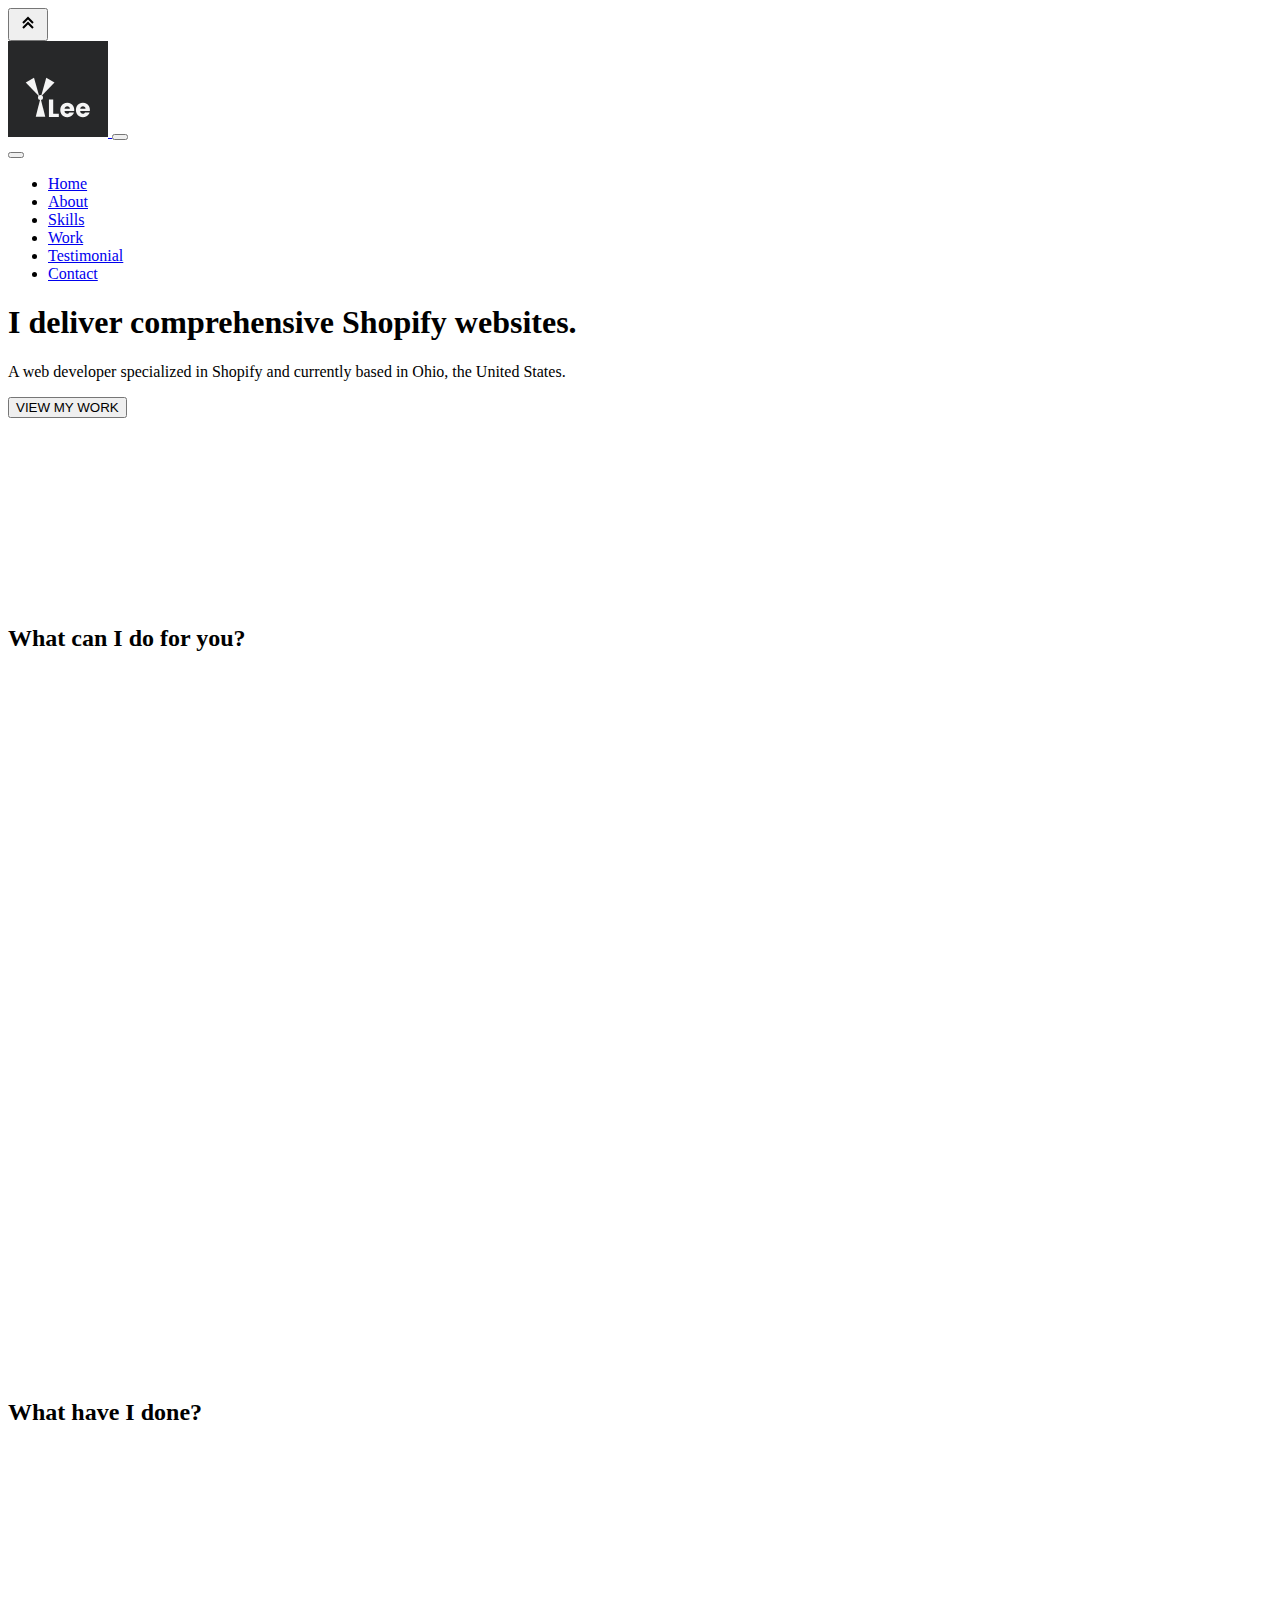
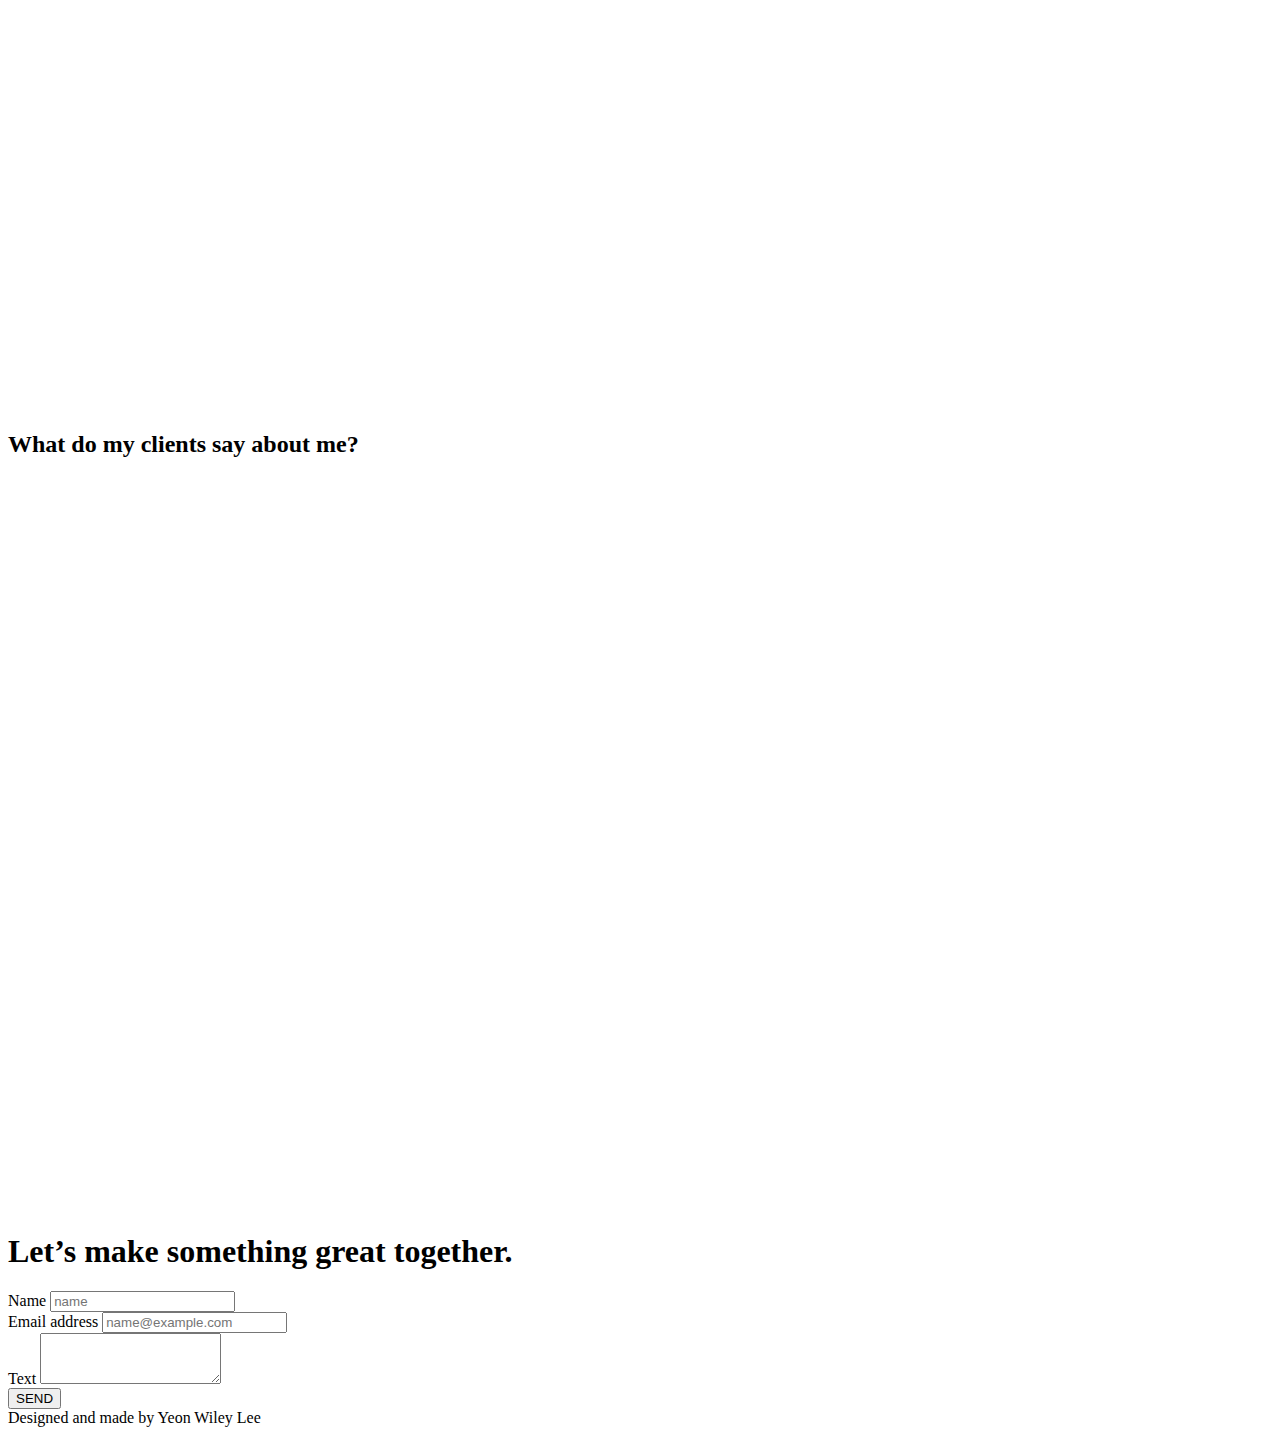
==== index.html @ bd021f79 "changed url for logo buttons in k beauty uk and true blue designs. Also changed css and javascript c" ====
<!doctype html>
<html lang="en">
<head>
<meta charset="utf-8">
<meta name="viewport" content="width=device-width, initial-scale=1">
<title>Ylee's Portfolio</title>
<link href="https://cdn.jsdelivr.net/npm/bootstrap@5.2.0/dist/css/bootstrap.min.css" rel="stylesheet" integrity="sha384-gH2yIJqKdNHPEq0n4Mqa/HGKIhSkIHeL5AyhkYV8i59U5AR6csBvApHHNl/vI1Bx" crossorigin="anonymous">
<link href="https://unpkg.com/aos@2.3.1/dist/aos.css" rel="stylesheet">
<link rel="stylesheet" href="style.css">
</head>
<body>
  <button class="top-button" id="myBtn" title="Go to top">
    <svg class="" width="24" height="24" viewBox="0 0 24 24" fill="none" xmlns="http://www.w3.org/2000/svg">
    <path d="M6.29297 11.2929L7.70697 12.7069L12 8.41394L16.293 12.7069L17.707 11.2929L12 5.58594L6.29297 11.2929Z" fill="black"/>
    <path d="M6.29297 16.2929L7.70697 17.7069L12 13.4139L16.293 17.7069L17.707 16.2929L12 10.5859L6.29297 16.2929Z" fill="black"/>
    </svg>
  </button>
  <nav class="navbar navbar-expand-lg fixed-top" id="navbar">
    <div class="container nav-container">
      <a class="navbar-brand" href="index.html">
        <svg width="100" height="96" viewBox="0 0 100 96" fill="none" xmlns="http://www.w3.org/2000/svg">
        <rect width="100" height="96" fill="#272829"/>
        <path d="M45.2127 72.7H50.8127V76H40.9377V58.45H45.2127V72.7ZM66.2518 68.8C66.2518 69.2 66.2268 69.6167 66.1768 70.05H56.5018C56.5684 70.9167 56.8434 71.5833 57.3268 72.05C57.8268 72.5 58.4351 72.725 59.1518 72.725C60.2184 72.725 60.9601 72.275 61.3768 71.375H65.9268C65.6934 72.2917 65.2684 73.1167 64.6518 73.85C64.0518 74.5833 63.2934 75.1583 62.3768 75.575C61.4601 75.9917 60.4351 76.2 59.3018 76.2C57.9351 76.2 56.7184 75.9083 55.6518 75.325C54.5851 74.7417 53.7518 73.9083 53.1518 72.825C52.5518 71.7417 52.2518 70.475 52.2518 69.025C52.2518 67.575 52.5434 66.3083 53.1268 65.225C53.7268 64.1417 54.5601 63.3083 55.6268 62.725C56.6934 62.1417 57.9184 61.85 59.3018 61.85C60.6518 61.85 61.8518 62.1333 62.9018 62.7C63.9518 63.2667 64.7684 64.075 65.3518 65.125C65.9518 66.175 66.2518 67.4 66.2518 68.8ZM61.8768 67.675C61.8768 66.9417 61.6268 66.3583 61.1268 65.925C60.6268 65.4917 60.0018 65.275 59.2518 65.275C58.5351 65.275 57.9268 65.4833 57.4268 65.9C56.9434 66.3167 56.6434 66.9083 56.5268 67.675H61.8768ZM81.907 68.8C81.907 69.2 81.882 69.6167 81.832 70.05H72.157C72.2237 70.9167 72.4987 71.5833 72.982 72.05C73.482 72.5 74.0904 72.725 74.807 72.725C75.8737 72.725 76.6154 72.275 77.032 71.375H81.582C81.3487 72.2917 80.9237 73.1167 80.307 73.85C79.707 74.5833 78.9487 75.1583 78.032 75.575C77.1154 75.9917 76.0904 76.2 74.957 76.2C73.5904 76.2 72.3737 75.9083 71.307 75.325C70.2404 74.7417 69.407 73.9083 68.807 72.825C68.207 71.7417 67.907 70.475 67.907 69.025C67.907 67.575 68.1987 66.3083 68.782 65.225C69.382 64.1417 70.2154 63.3083 71.282 62.725C72.3487 62.1417 73.5737 61.85 74.957 61.85C76.307 61.85 77.507 62.1333 78.557 62.7C79.607 63.2667 80.4237 64.075 81.007 65.125C81.607 66.175 81.907 67.4 81.907 68.8ZM77.532 67.675C77.532 66.9417 77.282 66.3583 76.782 65.925C76.282 65.4917 75.657 65.275 74.907 65.275C74.1904 65.275 73.582 65.4833 73.082 65.9C72.5987 66.3167 72.2987 66.9083 72.182 67.675H77.532Z" fill="#F5F5F5"/>
        <path d="M31.2632 55.4006L17.7632 41.5442L26.0132 36.7811L31.2632 55.4006Z" fill="#F5F5F5"/>
        <path d="M33.0064 55.4334L38.2564 36.8139L46.5064 41.577L33.0064 55.4334Z" fill="#F5F5F5"/>
        <path d="M32.5 57L37.2631 75.75H27.7369L32.5 57Z" fill="#F5F5F5"/>
        <circle cx="32.5" cy="56.5" r="2.5" fill="#F5F5F5"/>
        </svg>
      </a>
      <button class="navbar-toggler" type="button" data-bs-toggle="offcanvas" data-bs-target="#offcanvasNavbar" aria-controls="offcanvasNavbar">
        <span class="navbar-toggler-icon"></span>
      </button>
      <div class="offcanvas offcanvas-end" tabindex="-1" id="offcanvasNavbar" aria-labelledby="offcanvasNavbarLabel">
        <div class="offcanvas-header">
          <button type="button" class="btn-close" data-bs-dismiss="offcanvas" aria-label="Close"></button>
        </div>
        <div class="offcanvas-body">
          <ul class="navbar-nav ps-5 ps-lg-3 fs-5">
            <li class="nav-item">
              <a class="nav-link" aria-current="page" href="#">Home</a>
            </li>
            <li class="nav-item">
              <a class="nav-link" href="#about">About</a>
            </li>
            <li class="nav-item">
              <a class="nav-link" href="#skills">Skills</a>
            </li>
            <li class="nav-item">
              <a class="nav-link" href="#work">Work</a>
            </li>
            <li class="nav-item">
              <a class="nav-link" href="#testimonial">Testimonial</a>
            </li>
            <li class="nav-item">
              <a class="nav-link" href="#contact">Contact</a>
            </li>
          </ul>
        </div>
      </div>
    </div>
  </nav>
  <div class="px-4 hero-section">
    <div class="container d-lg-flex flex-column justify-content-center py-5  hero-text-container">
      <div class="row"  >
        <h1 class="hero-heading display-5">I deliver comprehensive Shopify websites.</h1>
      </div>
      <div class="row" >
        <div class="pt-3">
          <p class="mb-4 h4">A web developer specialized in Shopify and currently based in Ohio, the United States.
          </p>
          <button type="button" class="mt-4 btn btn-dark px-4 py-2">VIEW MY WORK</button>
        </div>
      </div>
    </div>
  </div>
  
  <div class="container-sm mt-sm-5" id="about" data-aos="fade-up" data-aos-duration="2000">
    <div class="row row-cols-md-1">
      <div class="col-md-8 mx-md-auto col-lg-4 about-heading p-5 p-lg-1 " >
        <h2 class="text-center d-lg-none display-4 ">Who am I?</h2>
        <img src="main-images/my-photo.png" class="img-fluid p-md-5" alt="myphoto">
      </div>
      <div class="col-md-8 mx-md-auto col-lg-8">
        <div class="d-none d-lg-flex justify-content-end">
          <h2 class="display-4 px-lg-5 about-heading py-3" >Who am I?</h2>  
        </div>
         <div class="d-lg-flex justify-content-lg-center align-items-lg-center mt-lg-5"> 
          <p class="p-4 text-lg-end about-text fs-5">I am a web developer with bachelor's degree in computer science. While I was studying computer science, I fell in love with web development, especially front end development. That passion also led me to learn the Shopify platform. Now I help people with their Shopify stores and websites. During my free time, I like to study web design, too!
          </p>
         </div>
      </div>
    </div>
  </div>
 
  <div class="container-lg mt-5 pt-5 skills-title-container d-lg-flex" id="skills" >
    <h2 class="text-center text-lg-start py-3 px-lg-5 skills-heading display-4">What can I do for you?</h2>
  </div>

 <div class="container mt-5 skills-section" data-aos="fade-up" data-aos-duration="2000"> 
  <div class="row row-cols-1 row-cols-lg-3 gy-3 gx-lg-4">
    <div class="col-md-8 mx-md-auto" >
      <div class="border">
        <div class="skills-icon text-center pt-3">
          <svg width="145" height="145" viewBox="0 0 145 145" fill="none" xmlns="http://www.w3.org/2000/svg">
            <path d="M87.6902 144.905L127 136.372C127 136.372 112.82 40.222 112.704 39.5852C112.587 38.9559 112.075 38.5314 111.549 38.5314C111.023 38.5314 101.037 37.7922 101.037 37.7922C101.037 37.7922 94.1042 30.847 93.2641 30.1079C93.0669 29.8956 92.8477 29.7932 92.6359 29.6834L87.6902 144.905ZM90.9483 29.4785C90.8315 29.4785 90.6342 29.5809 90.532 29.5809C90.4151 29.5809 88.9467 30.0127 86.6382 30.7373C84.3151 24.0116 80.2169 17.7983 72.97 17.7983H72.3418C70.2305 15.1563 67.7175 14 65.504 14C48.5849 14 40.4761 35.1649 37.963 45.9011C31.4467 47.9136 26.7275 49.3846 26.1796 49.5969C22.4977 50.7532 22.4027 50.8556 21.9863 54.3392C21.5699 56.8568 12 131.102 12 131.102L85.9077 145L90.9483 29.4785V29.4785ZM71.6989 34.6307V35.3772C67.6152 36.6432 63.0932 38.0118 58.6735 39.3803C61.2012 29.698 65.9204 24.9484 70.0187 23.1554C71.0852 25.8998 71.6989 29.5809 71.6989 34.6307V34.6307ZM64.978 18.5301C65.7085 18.5301 66.4464 18.735 67.1915 19.2766C61.844 21.7941 55.9487 28.2197 53.5233 41.0709C50.1006 42.1677 46.6645 43.2216 43.2155 44.2325C46.0573 34.4331 52.8951 18.5301 64.978 18.5301V18.5301ZM67.9147 75.7017C67.9147 75.7017 63.5024 73.3964 58.2571 73.3964C50.3674 73.3964 50.0533 78.3437 50.0533 79.6098C50.0533 86.3501 67.7175 88.9774 67.7175 104.88C67.7175 117.409 59.8278 125.416 49.1109 125.416C36.2828 125.416 29.7665 117.409 29.7665 117.409L33.2365 106.037C33.2365 106.037 39.972 111.833 45.6336 111.833C46.3136 111.86 46.9921 111.75 47.6287 111.509C48.2653 111.268 48.8468 110.901 49.3385 110.429C49.8301 109.958 50.2219 109.392 50.4903 108.766C50.7587 108.139 50.8983 107.465 50.9007 106.783C50.9007 97.9351 36.3924 97.5033 36.3924 82.9836C36.3924 70.7691 45.1222 58.8693 62.8887 58.8693C69.7265 58.8693 73.0796 60.8599 73.0796 60.8599L67.9147 75.7017V75.7017ZM74.6502 22.4162C78.4344 22.8553 80.8597 27.1585 82.4231 32.0107C80.5383 32.6474 78.4271 33.2768 76.1186 34.0086V32.6401C76.1186 28.5344 75.5926 25.1606 74.6502 22.4162V22.4162Z" fill="#2B2A2A"/>
            </svg>
        </div>
        <div class="p-4">
          <h4 class=" text-center fw-bold ">Shopify Customization</h4>
          <p class="text-center text-lg-start pt-3 lh-base">I'm a Shopify expert. I can do front-to-back complete store setup, migration, Shopify app setup & integration and customization. </p>      
        </div>
      </div>
    </div>
    <div class="col-md-8 mx-md-auto" >
      <div class="border">
        <div class="skills-icon text-center pt-3">
          <svg width="142" height="142" viewBox="0 0 142 142" fill="none" xmlns="http://www.w3.org/2000/svg">
            <path d="M44.9241 110.28L0 71L44.9241 31.7198L52.5927 40.4866L17.75 71L52.5927 101.513L44.9241 110.28ZM97.0759 110.28L89.4073 101.513L124.25 71L89.4073 40.4866L97.0759 31.7198L142 71L97.0759 110.28ZM61.6119 122.586L50.4766 119.28L80.3881 19.4141L91.5234 22.72L61.6119 122.586Z" fill="#2B2A2A"/>
            </svg>
        </div>
        <div class="p-4">
          <h4 class=" text-center fw-bold">Web Development</h4>
          <p class="text-center text-lg-start pt-lg-3 lh-base">I know how to make a website. HTML, CSS, JavaScript, jQuery, Boostrap and Liquid are my skills.</p>
        </p>      
      </div>
      </div>
    </div>
    <div class="col-md-8 mx-md-auto" >
      <div class="border">
        <div class="skills-icon text-center pt-3">
          <svg width="140" height="140" viewBox="0 0 140 140" fill="none" xmlns="http://www.w3.org/2000/svg">
            <path d="M127.108 99.5167L94.7333 67.1417L103.892 57.9834L82.0166 36.1084L72.8583 45.2667L40.4833 12.8917L12.8916 40.4834L45.2666 72.8584L17.4999 100.625V122.5H39.3749L67.1416 94.7334L99.5166 127.108L127.108 99.5167ZM53.5499 64.5751L29.3999 40.4834L40.4833 29.4001L47.8916 36.8084L40.9499 43.7501L49.1749 51.9751L56.1166 45.0334L64.5749 53.4917L53.5499 64.5751ZM75.4249 86.4501L86.5083 75.3667L94.9666 83.8251L88.0249 90.7667L96.2499 98.9917L103.192 92.05L110.6 99.4584L99.5166 110.542L75.4249 86.4501ZM88.2758 29.8842L103.081 15.0734L124.944 36.9367L110.139 51.7476L88.2758 29.8842Z" fill="#2B2A2A"/>
            </svg>   
        </div>
        <div class="p-4">
          <h4 class="text-center fw-bold">Web Design</h4>
          <p class="text-center text-lg-start pt-lg-3 lh-base">I can make a mobile responsive and user friendly website. Also, I know how to use Figma.</p>
        </p>      
      </div>
      </div>
    </div>
  </div>
 </div>

 <div class="container-lg mt-5 pt-5 work-title-container d-lg-flex justify-content-end" id="work" >
  <h2 class="text-center text-lg-end py-3 px-lg-5 work-heading display-4">What have I done?</h2>
 </div>
 
 <div class="container mt-5">
  <div class="row gx-lg-5 gy-5" data-aos="fade-up" data-aos-duration="2000">
    <div class="col-lg pe-lg-5">
      <img src="main-images/k-beauty-main_imac2013_front.png" class="img-fluid" alt="k beauty main image">
    </div>
    <div class="col-lg d-lg-flex flex-lg-column justify-content-lg-center px-4 px-lg-5 pb-5 work-col-odd">
      <h3 class="pb-3 fs-1">K-Beauty UK</h3>
      <p class="pb-3 fs-5">I've been customizing this ecommerce website in the way my client wanted just with HTML, CSS, Vanilia JavaScript and Liquid. My customization resulted in faster website speed and higher conversion rate.
      </p>
      <div class="d-flex justify-content-end">
       <a href="pages/k-beauty-work.html"><button type="button" class="btn btn-dark px-4 py-2">VIEW MY WORK</button></a> 
      </div>
    </div>
  </div>
  <div class="row gx-lg-5" data-aos="fade-up" data-aos-duration="2000">
    <div class="col-lg order-lg-last ps-lg-5">
      <img src="main-images/true-blue-design.png" class="img-fluid" alt="galaxy box main image">
    </div>
    <div class="col-lg d-lg-flex flex-lg-column justify-content-lg-center px-4 px-lg-5 pb-5 work-col-even">
      <h3 class="pb-3 fs-1 text-lg-end">True Blue Designs</h3>
      <p class="pb-3 fs-5 text-lg-end">True Blue Designs is a Shoify store. My client had an issue when she tried to add product personalization. I fixed it to make the personalization appear.</p>
      <div class="d-flex justify-content-end work-border-right">
        <a href="pages/true-blue-design.html"><button type="button" class="btn btn-dark px-4 py-2">VIEW MY WORK</button></a>
        </div>
    </div>
  </div>
  <div class="row gx-lg-5 gy-5" data-aos="fade-up" data-aos-duration="2000">
    <div class="col-lg pe-lg-5">
      <img src="main-images/unsplash-main.png" class="img-fluid" alt="unsplash main image">
    </div>
    <div class="col-lg d-lg-flex flex-lg-column justify-content-lg-center px-4 px-lg-5 pb-5 work-col-odd">
      <h3 class="pb-3 fs-1">Unsplash API project</h3>
      <p class="pb-3 fs-5">I made an image search website. I used Unsplash API and AJAX. Three random images show on the main page. People can search pictures in the search bar. After being searched, the random images disappear. And the searched pictures appear in the main area.
      </p>
      <div class="d-flex justify-content-end">
       <a href="https://yjleeginter.github.io/unsplash-api-practice/"><button type="button" class="btn btn-dark px-4 py-2">GO TO THE WEBSITE</button></a> 
      </div>
    </div>
  </div>
  <div class="row gx-lg-5" data-aos="fade-up" data-aos-duration="2000">
    <div class="col-lg order-lg-last ps-lg-5">
      <img src="main-images/calculator.png" class="img-fluid" alt="calculator">
    </div>
    <div class="col-lg d-lg-flex flex-lg-column justify-content-lg-center px-4 px-lg-5 pb-5 work-col-even">
      <h3 class="pb-3 fs-1 text-lg-end">Order of operations Calculator</h3>
      <p class="pb-3 fs-5 text-lg-end">I made a simple calculator. But there is something special about this calculator. It calculates order of operations. I used the idea of postfix notation to make this one.
      </p>
      <div class="d-flex justify-content-end work-border-right">
        <a href="https://yjleeginter.github.io/Calculator"><button type="button" class="btn btn-dark px-4 py-2">GO TO THE WEBSITE</button></a>
        </div>
    </div>
  </div>
 </div>

<div class="container-lg mt-5 pt-5 skills-title-container d-lg-flex" id="testimonial">
  <h2 class="text-center text-lg-start py-3 px-lg-5 skills-heading display-4">What do my clients say about me?</h2>
</div>

<div id="carouselExampleControls" class="carousel slide container mt-5 mb-5 pt-5 pb-5" data-bs-ride="carousel" data-aos="fade-up" data-aos-duration="2000">
  <div class="carousel-inner">
    <div class="carousel-item active">
      <div class="testimonial-icon-left text-center">
        <svg class="testimonial-icon" width="91" height="81" viewBox="0 0 91 81" fill="none" xmlns="http://www.w3.org/2000/svg">
          <path d="M83.5059 0H64.2353L51.3882 32.4V81H89.9294V32.4H70.6588L83.5059 0ZM32.1176 0H12.8471L0 32.4V81H38.5412V32.4H19.2706L32.1176 0Z" fill="#E6E6E6"/>
        </svg>
      </div>
      <p class="fs-5 mt-5 px-5">Wiley was a godsend when it came to customising our shopify theme. She is very clever and has a knack for communication. She was quick at understanding the intention of what I wanted and provided helpful feedback along the way with how things could work better, all while maintaining great communication skills!
      </p>
      <p class="fs-5 px-5 mt-lg-4">Wiley really understands the Shopify platform and how to get the most out of it. She was able to take my ideas and turn them into a reality. Couldn't recommend her enough! 
      </p>
      <p class="fs-5 px-5 mt-lg-4">I would recommend Wiley without hesitation if you are looking into hiring someone who will go above-and-beyond your expectations.</p>
      <h3 class="text-center mt-lg-4">Martina Young</h3>
      <h3 class="text-center mb-5">K-Beauty UK</h3>
      <div class="testimonial-icon-right text-center mt-lg-4">
        <svg class="testimonial-icon" width="91" height="81" viewBox="0 0 91 81" fill="none" xmlns="http://www.w3.org/2000/svg">
          <path d="M6.42353 81H25.6941L38.5412 48.6V0H0V48.6H19.2706L6.42353 81ZM57.8118 81H77.0824L89.9294 48.6V0H51.3882V48.6H70.6588L57.8118 81Z" fill="#E6E6E6"/>
          </svg>
      </div>
    </div>
    <div class="carousel-item" >
      <div class="testimonial-icon-left text-center">
        <svg class="testimonial-icon" width="91" height="81" viewBox="0 0 91 81" fill="none" xmlns="http://www.w3.org/2000/svg">
          <path d="M83.5059 0H64.2353L51.3882 32.4V81H89.9294V32.4H70.6588L83.5059 0ZM32.1176 0H12.8471L0 32.4V81H38.5412V32.4H19.2706L32.1176 0Z" fill="#E6E6E6"/>
        </svg>
      </div>
      <p class="fs-5 mt-5 p-5">Yeon went above and beyond to help me solve a coding problem with my Shopify website. I cannot recommend her enough. She was extremely polite and fast to come up with a solution. Thank you Yeon!
      </p>
      <h3 class="text-center pt-5 mt-lg-4">Ella Winnard</h3>
      <h3 class="text-center pb-5 mb-5">True Blue Designs</h3>
      <div class="testimonial-icon-right text-center mt-lg-4">
        <svg class="testimonial-icon" width="91" height="81" viewBox="0 0 91 81" fill="none" xmlns="http://www.w3.org/2000/svg">
          <path d="M6.42353 81H25.6941L38.5412 48.6V0H0V48.6H19.2706L6.42353 81ZM57.8118 81H77.0824L89.9294 48.6V0H51.3882V48.6H70.6588L57.8118 81Z" fill="#E6E6E6"/>
          </svg>
      </div>
    </div>
   
    
  </div>
  <button class="carousel-control-prev" type="button" data-bs-target="#carouselExampleControls" data-bs-slide="prev">
    <span class="carousel-control-prev-icon" aria-hidden="true"></span>
    <span class="visually-hidden">Previous</span>
  </button>
  <button class="carousel-control-next" type="button" data-bs-target="#carouselExampleControls" data-bs-slide="next">
    <span class="carousel-control-next-icon" aria-hidden="true"></span>
    <span class="visually-hidden">Next</span>
  </button>
</div>

 <div class="container-fluid mt-5 pt-5" id="contact">
  <div class="row">
    <div class="contact-title-area  col-lg-7 text-center p-5 d-flex justify-content-center align-items-center">
      <h1 class="display-2 lh-sm contact-heading">Let’s make something great together.</h1>
    </div>
    <div class="col-sm-8 mx-sm-auto col-lg-5 my-5 my-lg-0 d-lg-flex justify-content-center align-items-center contact-form-container">
      <form class="contact-form px-2" action="https://formsubmit.co/wileyginter29@gmail.com" method="POST">
        <div class="mb-3 mb-lg-4">
          <label for="name" class="form-label">Name</label>
          <input type="text" name="name" class="form-control form-control-lg" id="name" placeholder="name">
        </div>
        <div class="mb-3 mb-lg-4">
          <label for="exampleFormControlInput1" class="form-label">Email address</label>
          <input type="email" name="email" class="form-control form-control-lg" id="exampleFormControlInput1" placeholder="name@example.com">
        </div>
        <div class="mb-3 mb-lg-4">
          <label for="exampleFormControlTextarea1" class="form-label">Text</label>
          <textarea name="text" class="form-control form-control-lg" id="exampleFormControlTextarea1" rows="3"></textarea>
        </div>
        <div class="d-flex justify-content-end">
          <button type="submit" class="btn btn-dark px-4 py-2">SEND</button>
        </div>
      </form>
    </div>
  </div>
 </div>

 <footer class="container text-center text-lg-end p-3 p-lg-4">
  <span class="">Designed and made by Yeon Wiley Lee</span>
 </footer>

 <script src="https://unpkg.com/aos@2.3.1/dist/aos.js"></script>
<script src="https://cdn.jsdelivr.net/npm/bootstrap@5.2.0/dist/js/bootstrap.bundle.min.js" integrity="sha384-A3rJD856KowSb7dwlZdYEkO39Gagi7vIsF0jrRAoQmDKKtQBHUuLZ9AsSv4jD4Xa" crossorigin="anonymous"></script>
<script src="script.js"></script>
</body>
</html>
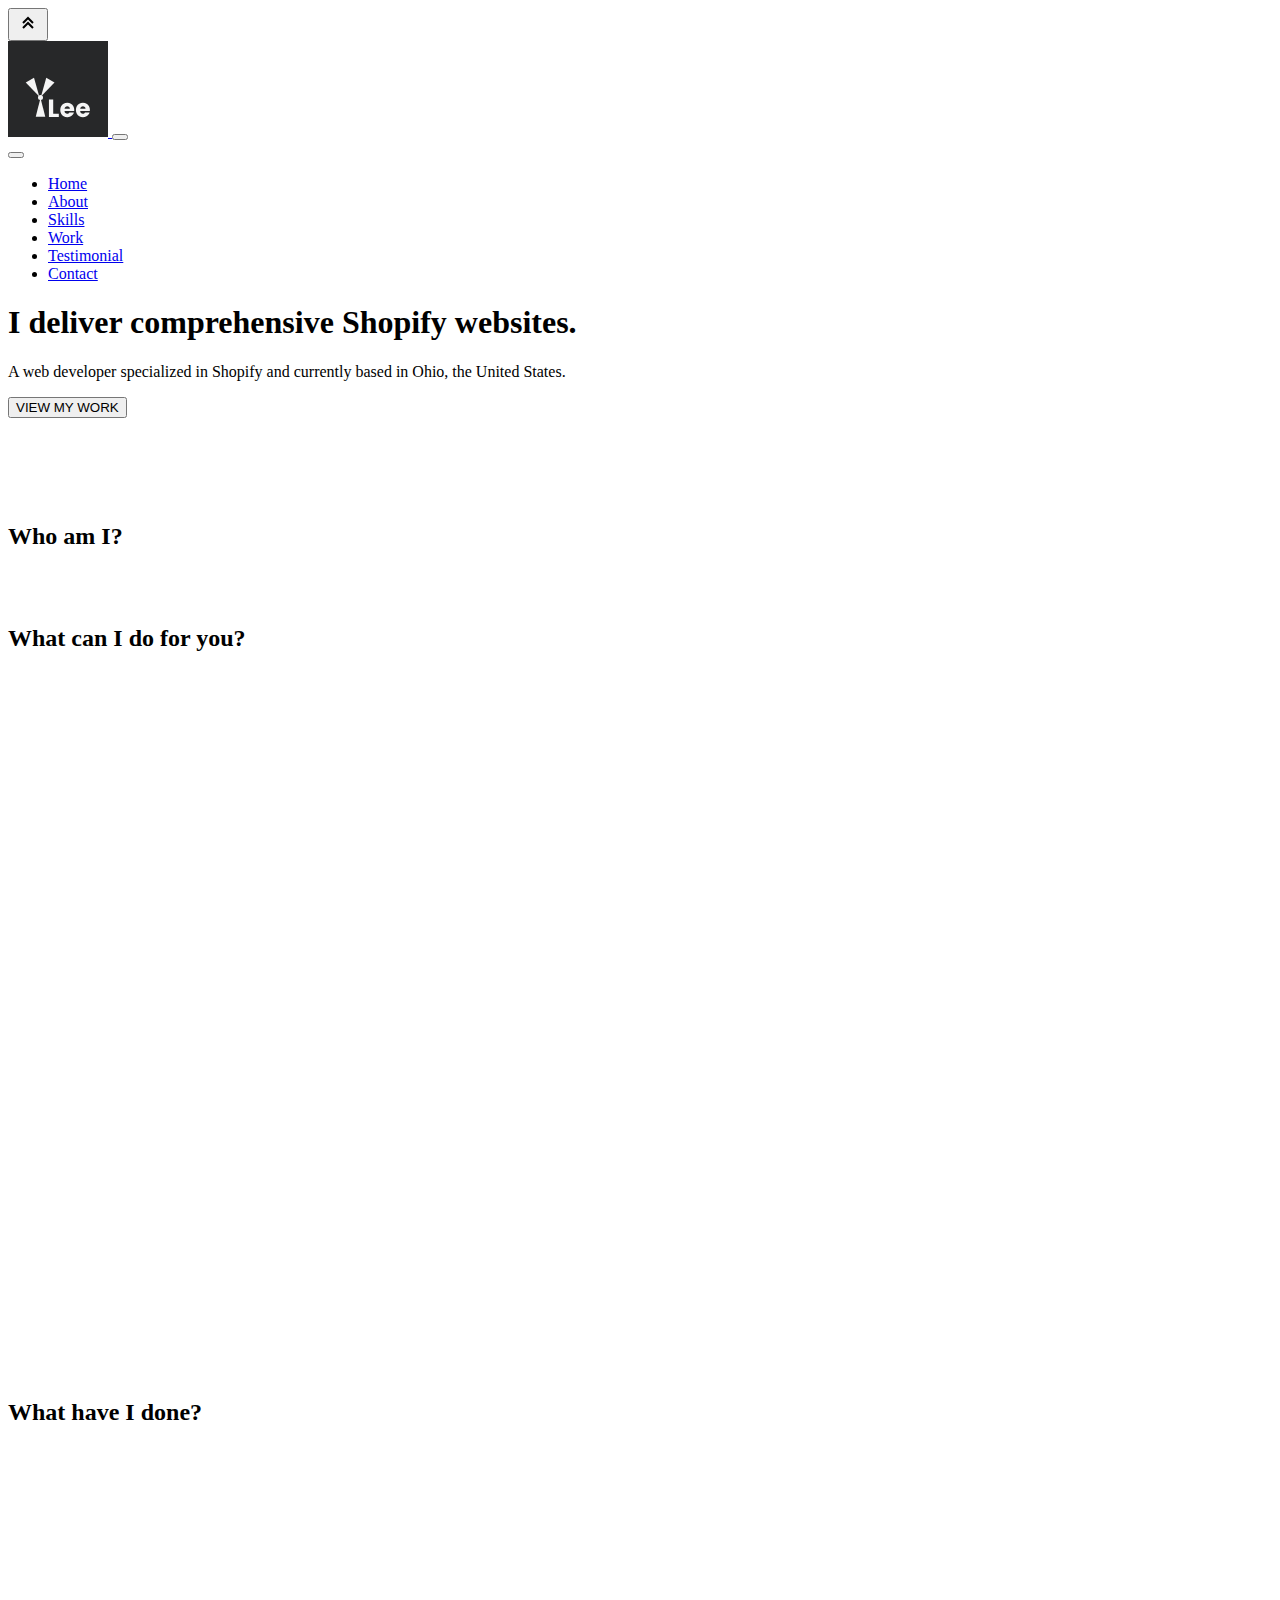
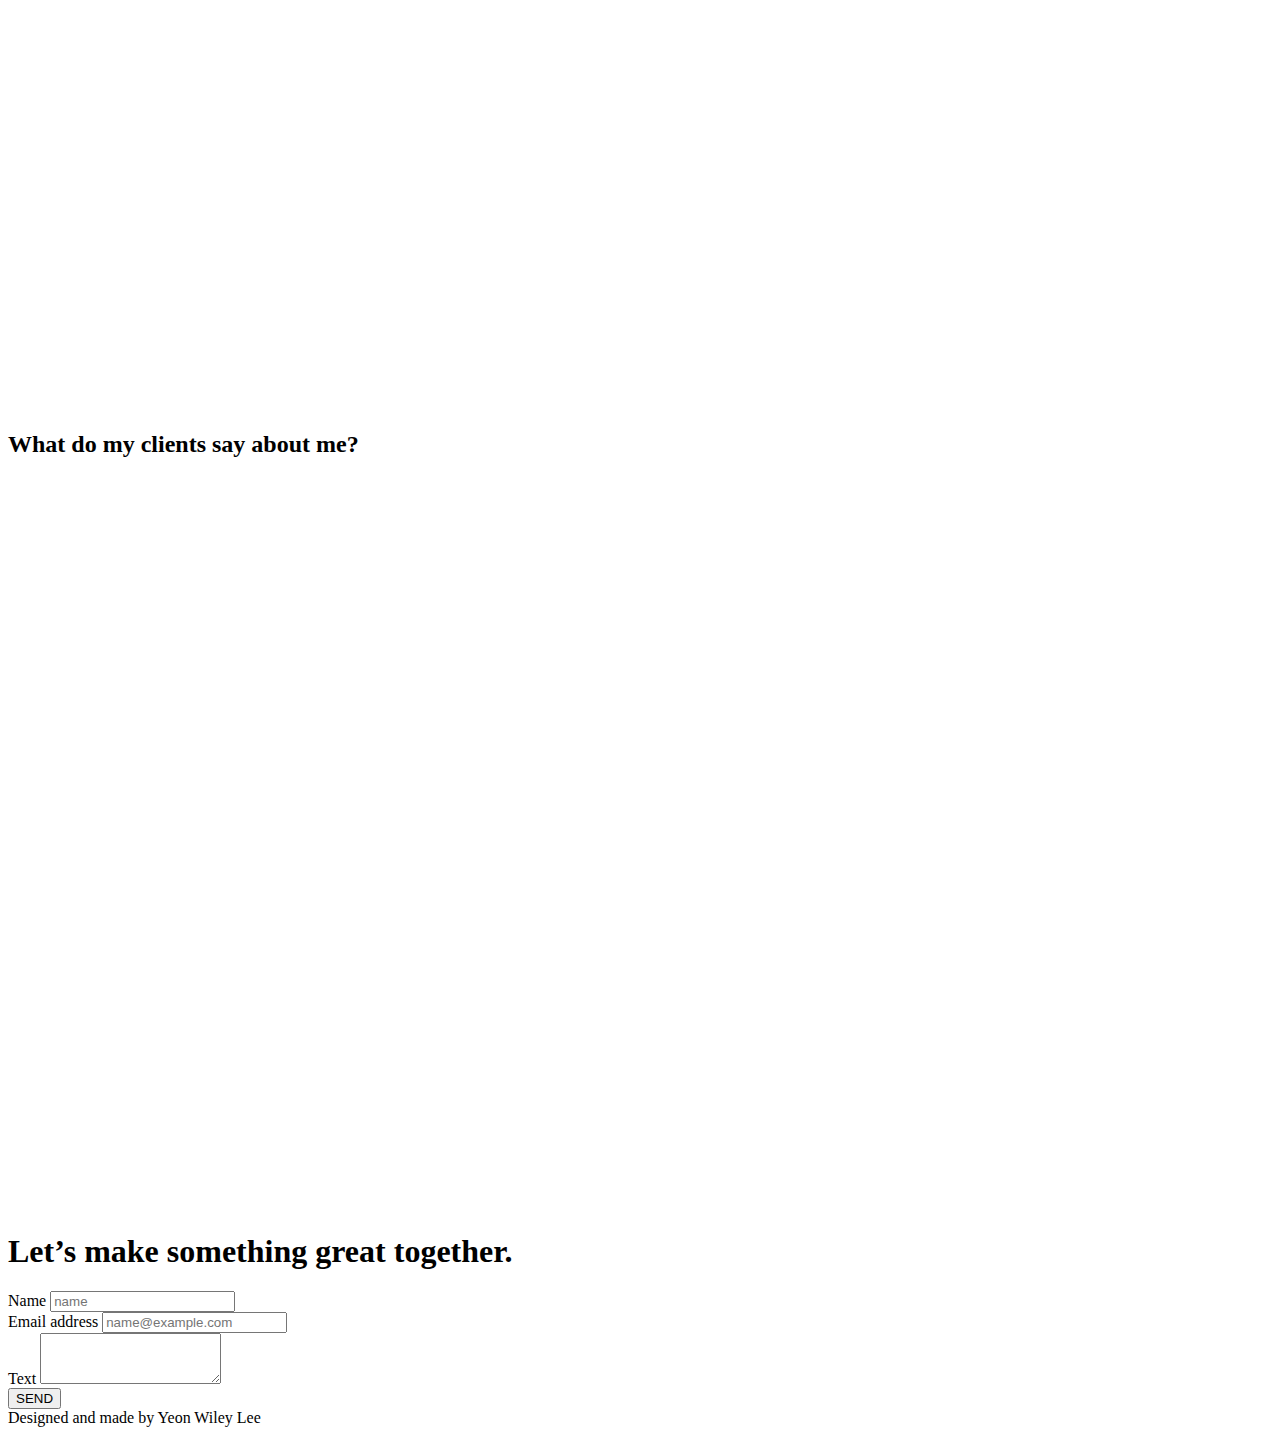
==== commit 25a4bd6c: "added favicon. changed CSS animation of about me" ====
--- a/index.html
+++ b/index.html
@@ -7,6 +7,7 @@
 <link href="https://cdn.jsdelivr.net/npm/bootstrap@5.2.0/dist/css/bootstrap.min.css" rel="stylesheet" integrity="sha384-gH2yIJqKdNHPEq0n4Mqa/HGKIhSkIHeL5AyhkYV8i59U5AR6csBvApHHNl/vI1Bx" crossorigin="anonymous">
 <link href="https://unpkg.com/aos@2.3.1/dist/aos.css" rel="stylesheet">
 <link rel="stylesheet" href="style.css">
+<link rel="icon" type="image/x-icon" href="ylee-icon.ico">
 </head>
 <body>
   <button class="top-button" id="myBtn" title="Go to top">
@@ -74,17 +75,17 @@
     </div>
   </div>
   
-  <div class="container-sm mt-sm-5" id="about" data-aos="fade-up" data-aos-duration="2000">
+  <div class="container-sm mt-sm-5" id="about">
     <div class="row row-cols-md-1">
-      <div class="col-md-8 mx-md-auto col-lg-4 about-heading p-5 p-lg-1 " >
-        <h2 class="text-center d-lg-none display-4 ">Who am I?</h2>
-        <img src="main-images/my-photo.png" class="img-fluid p-md-5" alt="myphoto">
+      <div class="col-md-8 mx-md-auto col-lg-4 about-heading p-5 p-lg-1 " data-aos="fade-up" data-aos-duration="2000">
+        <h2 class="text-center d-lg-none display-4" >Who am I?</h2>
+        <img src="main-images/my-photo.png" class="img-fluid p-md-5" alt="myphoto" >
       </div>
       <div class="col-md-8 mx-md-auto col-lg-8">
         <div class="d-none d-lg-flex justify-content-end">
           <h2 class="display-4 px-lg-5 about-heading py-3" >Who am I?</h2>  
         </div>
-         <div class="d-lg-flex justify-content-lg-center align-items-lg-center mt-lg-5"> 
+         <div class="d-lg-flex justify-content-lg-center align-items-lg-center mt-lg-5" data-aos="fade-up" data-aos-duration="2000"> 
           <p class="p-4 text-lg-end about-text fs-5">I am a web developer with bachelor's degree in computer science. While I was studying computer science, I fell in love with web development, especially front end development. That passion also led me to learn the Shopify platform. Now I help people with their Shopify stores and websites. During my free time, I like to study web design, too!
           </p>
          </div>
